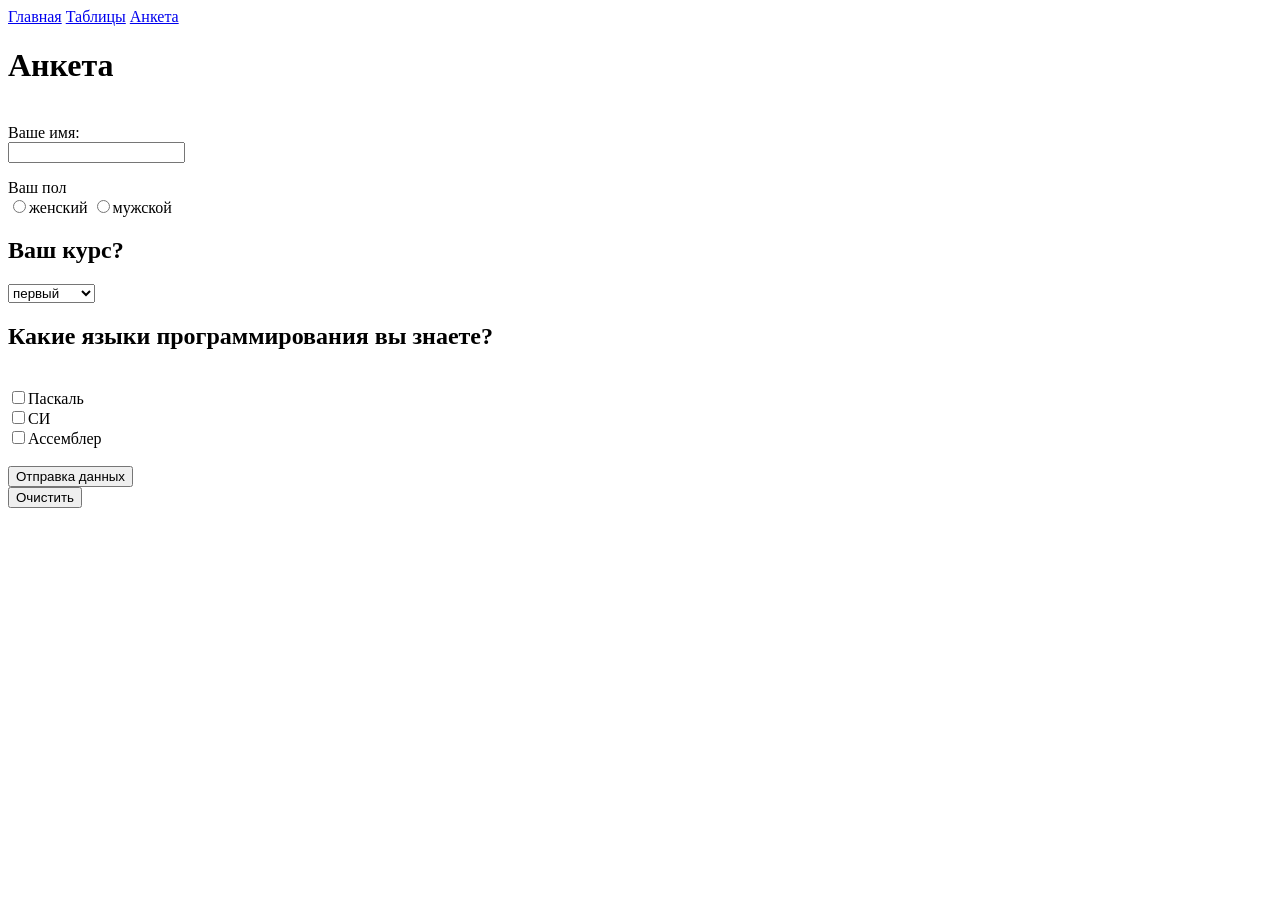
==== anketa.html @ 1719b432 "Update anketa.html" ====
<!DOCTYPE html>
<HTML>
<HEAD>
<TITLE>Переключатели и флажки</TITLE>
</HEAD>
<BODY>
<header>
<a href="index.html">Главная</a>
<a href="table.html">Таблицы</a>
<a href="anketa.html">Анкета</a>
</header>
<h1>Анкета</h1>
<FORM name="forma">
<!-- Поле ввода -->
<BR>Ваше имя: <BR><INPUT TYPE='text' id="name" VALUE=''><BR>

<!-- Группа переключателей -->
<p>Ваш пол <BR>
<INPUT TYPE='radio' id="pol_f" NAME='pol'>женский
<INPUT TYPE='radio' id="pol_m" NAME='pol'>мужской

<H2>Ваш курс?</H2>
<SELECT id="kurs" NAME='kurs' SIZE='1'>
<OPTION VALUE='первый'>первый
<OPTION VALUE='второй'>второй
<OPTION VALUE='третий'>третий
<OPTION VALUE='четвёртый'>четвёртый
</SELECT>

<!-- Группа флажков -->
<H2>Какие языки программирования вы знаете?</H2>
<BR><INPUT TYPE='checkbox' id="lang_pas" NAME='lang'>Паскаль
<BR><INPUT TYPE='checkbox' id="lang_c" NAME='lang'>СИ
<BR><INPUT TYPE='checkbox' id="lang_asm" NAME='lang'>Ассемблер<BR>

<!-- Кнопки -->
<BR><INPUT TYPE='button' VALUE='Отправка данных' onclick="showData()">
<BR><button type="reset" onclick="clearResult()">Очистить</button>
</FORM>

<p id="result"></p>

<script>
function showData() {
    var userName = document.getElementById('name').value;
    var gender = "не указан";
    if (document.getElementById('pol_f').checked) {
        gender = "женский";
    } else if (document.getElementById('pol_m').checked) {
        gender = "мужской";
    }
    var kurs = document.getElementById('kurs').value;
var langText = "";
if (document.getElementById('lang_pas').checked) {
    langText = langText + "Паскаль, ";
}
if (document.getElementById('lang_c').checked) {
    langText = langText + "СИ, ";
}
if (document.getElementById('lang_asm').checked) {
    langText = langText + "Ассемблер, ";
}
if (langText == "") {
    langText = "не указаны";
}
    var result="<h3>Данные анкеты:</h3>"+
               "<p>Имя: "+userName+"</p>"+
               "</p>Пол: "+gender+"</p>"+
               "</p>Курс: "+kurs+"</p>"+
               "<p>Языки: "+langText+"<p>";
    document.getElementById('result').innerHTML = result;
}
    function clearResult(){
        document.getElementById('result').innerHTML = "";
    }
</script>
</BODY>
</HTML>
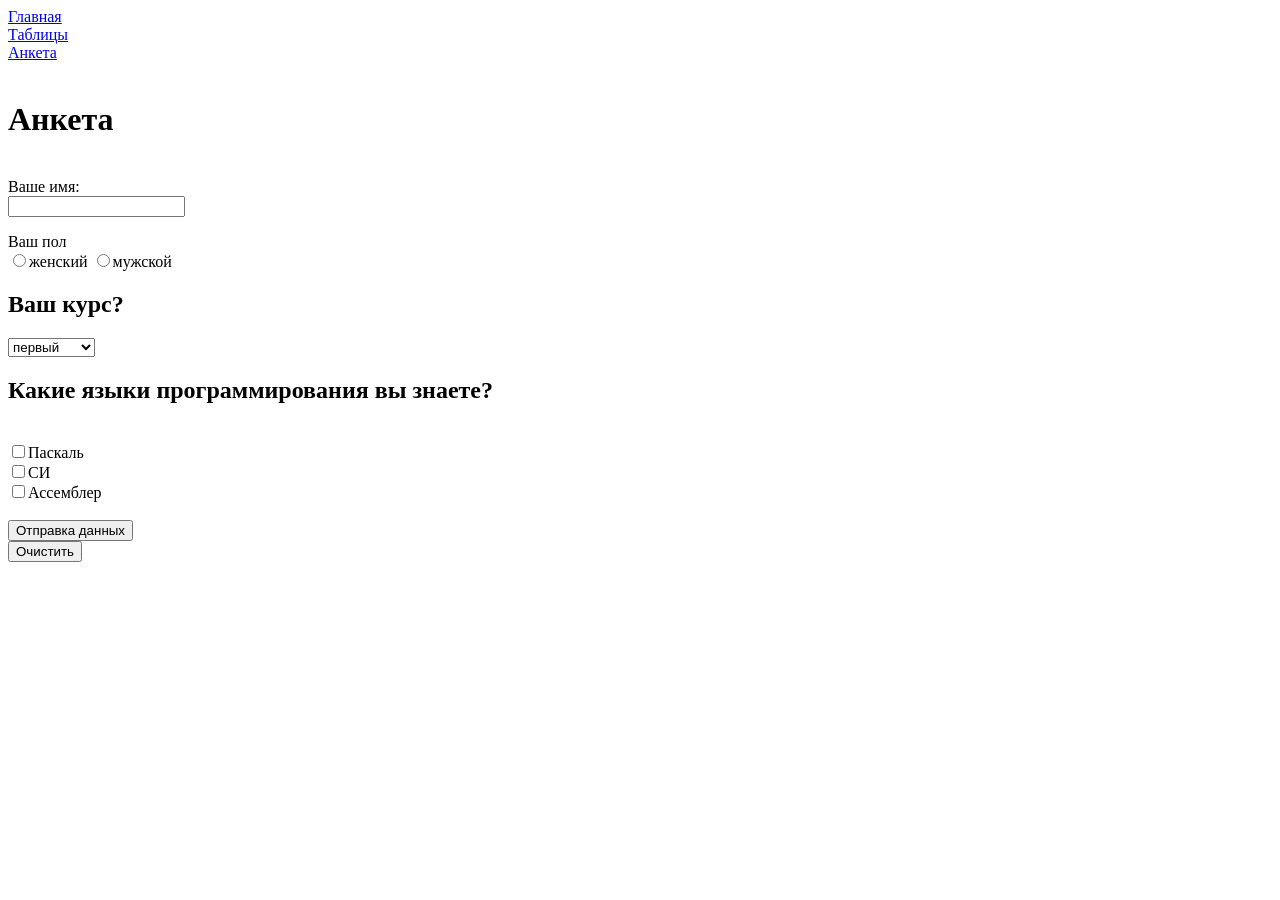
==== commit f0523f52: "Update anketa.html" ====
--- a/anketa.html
+++ b/anketa.html
@@ -5,9 +5,7 @@
 </HEAD>
 <BODY>
 <header>
-<a href="index.html">Главная</a>
-<a href="table.html">Таблицы</a>
-<a href="anketa.html">Анкета</a>
+<script language="JavaScript" src="menu.js" type="text/javascript"></script></div></br>
 </header>
 <h1>Анкета</h1>
 <FORM name="forma">
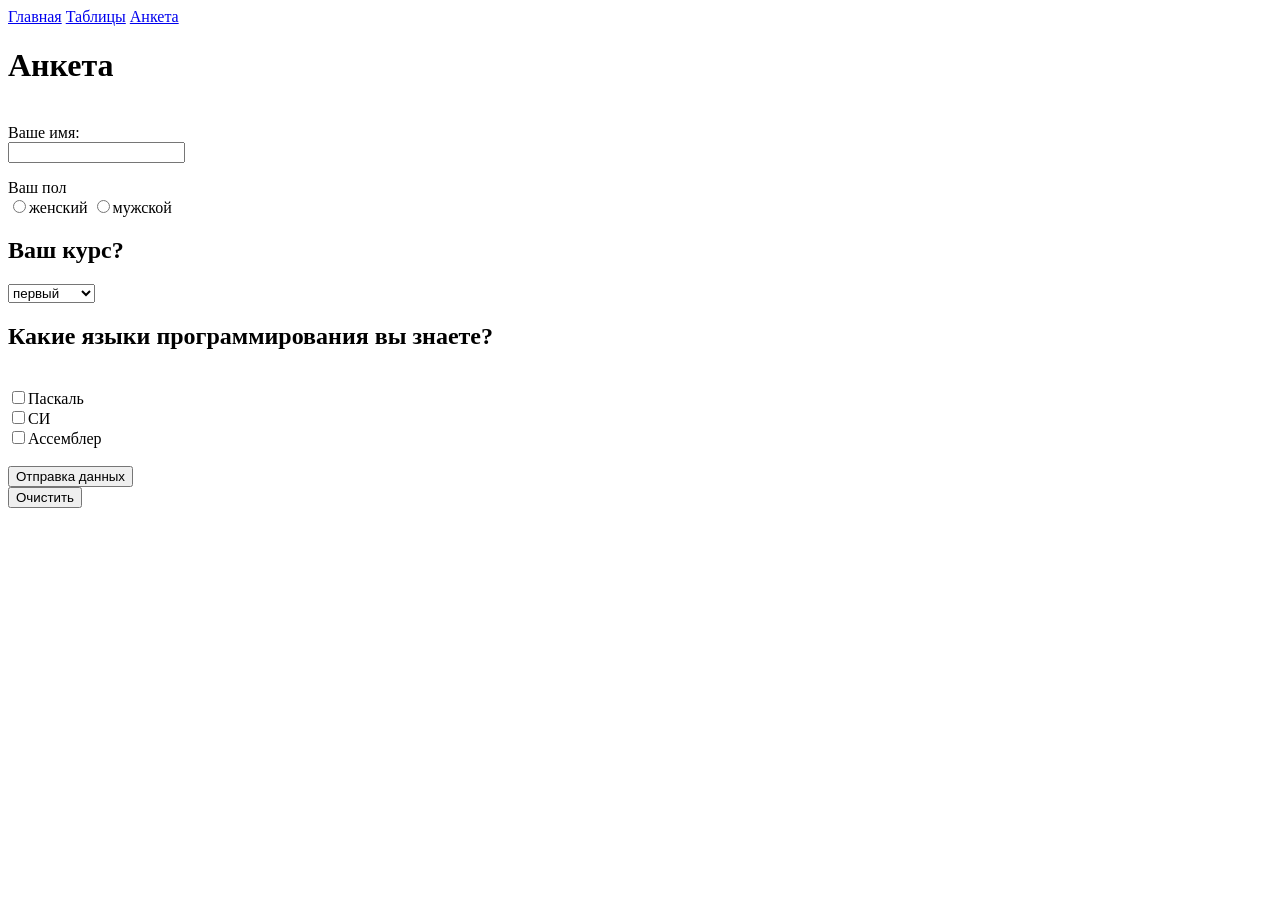
==== commit c2e5403d: "Update anketa.html" ====
--- a/anketa.html
+++ b/anketa.html
@@ -38,39 +38,6 @@
 
 <p id="result"></p>
 
-<script>
-function showData() {
-    var userName = document.getElementById('name').value;
-    var gender = "не указан";
-    if (document.getElementById('pol_f').checked) {
-        gender = "женский";
-    } else if (document.getElementById('pol_m').checked) {
-        gender = "мужской";
-    }
-    var kurs = document.getElementById('kurs').value;
-var langText = "";
-if (document.getElementById('lang_pas').checked) {
-    langText = langText + "Паскаль, ";
-}
-if (document.getElementById('lang_c').checked) {
-    langText = langText + "СИ, ";
-}
-if (document.getElementById('lang_asm').checked) {
-    langText = langText + "Ассемблер, ";
-}
-if (langText == "") {
-    langText = "не указаны";
-}
-    var result="<h3>Данные анкеты:</h3>"+
-               "<p>Имя: "+userName+"</p>"+
-               "</p>Пол: "+gender+"</p>"+
-               "</p>Курс: "+kurs+"</p>"+
-               "<p>Языки: "+langText+"<p>";
-    document.getElementById('result').innerHTML = result;
-}
-    function clearResult(){
-        document.getElementById('result').innerHTML = "";
-    }
-</script>
+<script language="JavaScript" src="anketa.js" type="text/javascript"></script>
 </BODY>
 </HTML>
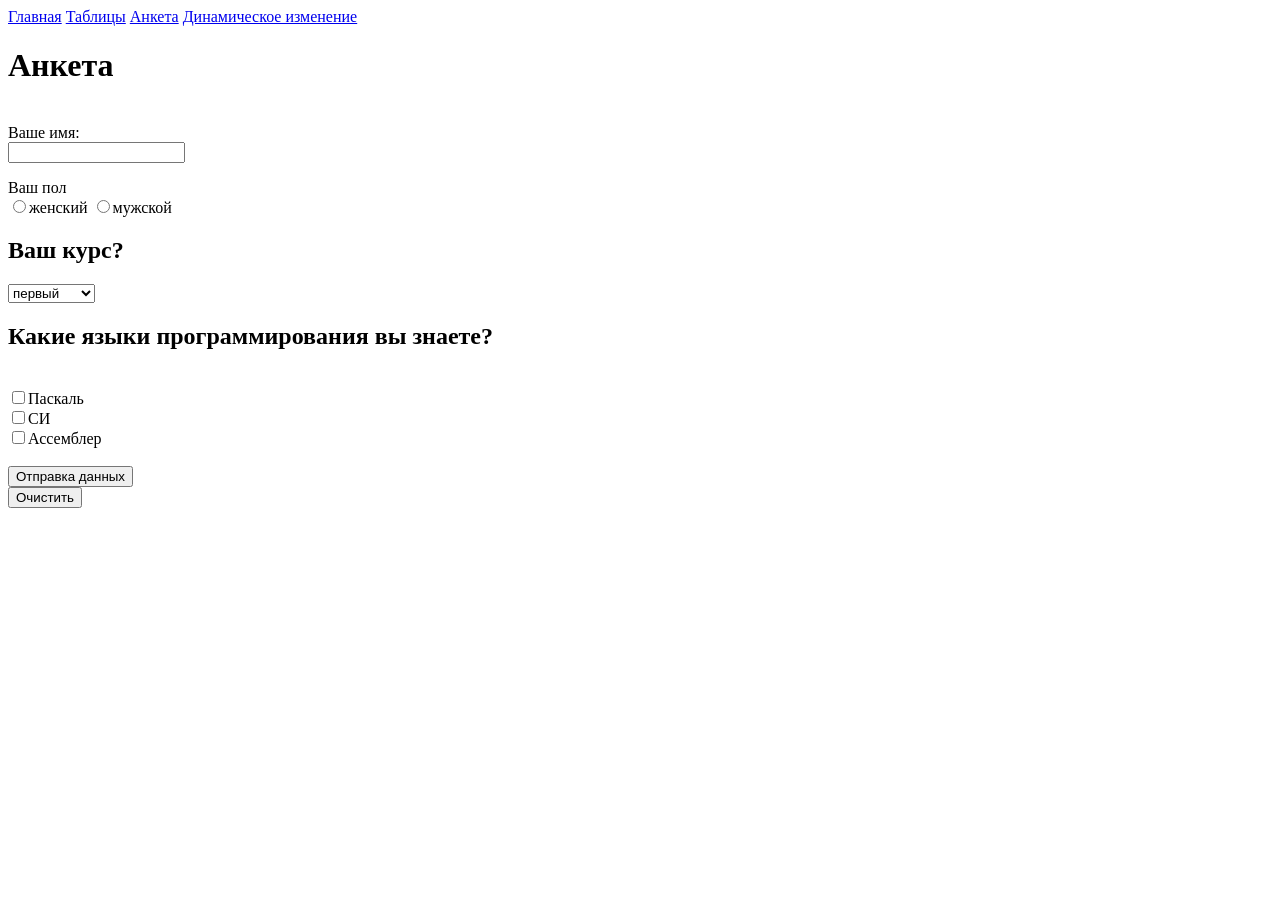
==== commit d0b15ed1: "Update anketa.html" ====
--- a/anketa.html
+++ b/anketa.html
@@ -1,12 +1,11 @@
 <!DOCTYPE html>
 <HTML>
 <HEAD>
-<TITLE>Переключатели и флажки</TITLE>
+<TITLE>Анкета</TITLE>
+<link href="stili.css" rel="stylesheet">
 </HEAD>
 <BODY>
-<header>
-<script language="JavaScript" src="menu.js" type="text/javascript"></script></div></br>
-</header>
+ <div id="menu"><script language="JavaScript" src="menu.js" type="text/javascript"></script></div>
 <h1>Анкета</h1>
 <FORM name="forma">
 <!-- Поле ввода -->
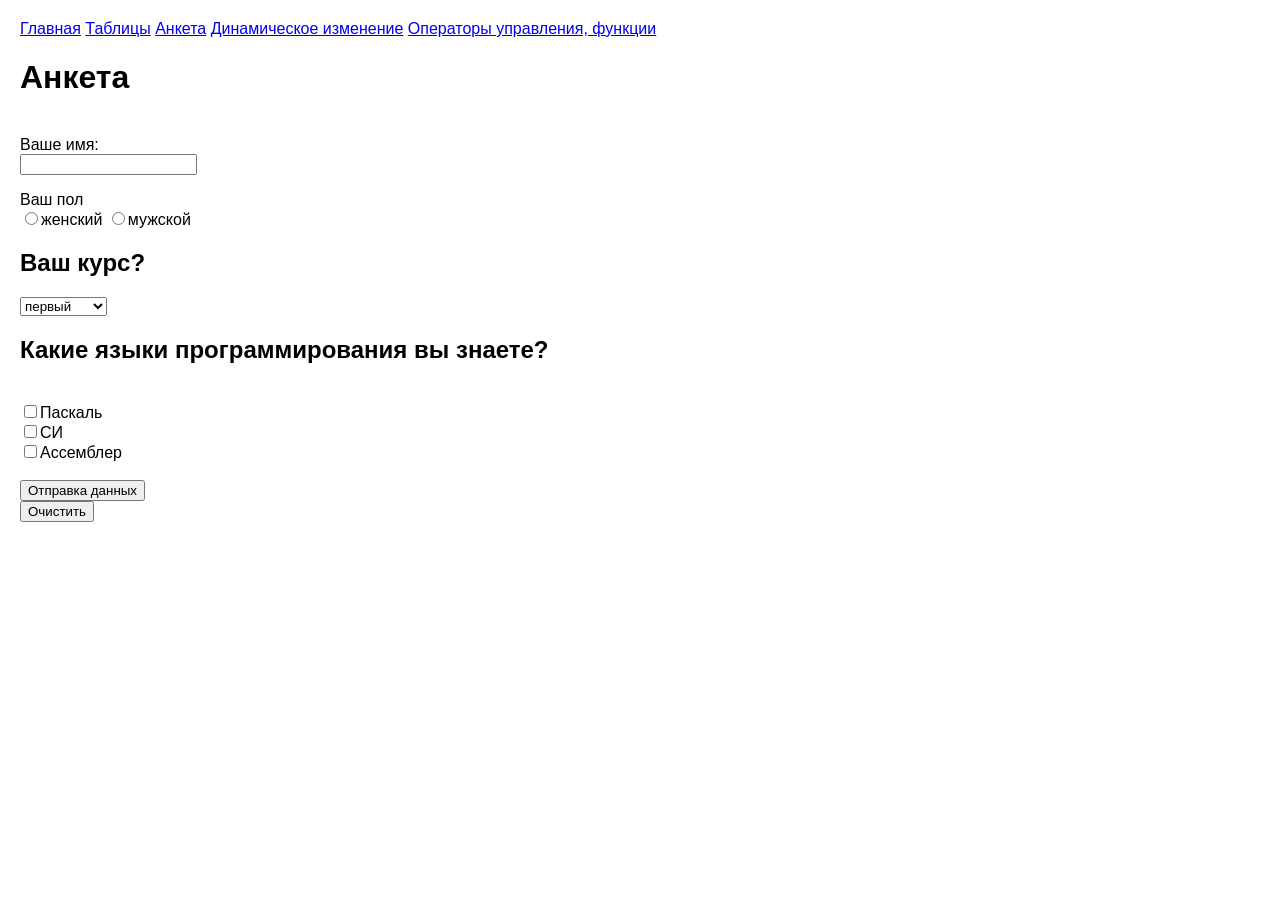
==== commit 12adf32d: "Update anketa.html" ====
--- a/anketa.html
+++ b/anketa.html
@@ -2,7 +2,7 @@
 <HTML>
 <HEAD>
 <TITLE>Анкета</TITLE>
-<link href="stili.css" rel="stylesheet">
+<link href="style.css" rel="stylesheet">
 </HEAD>
 <BODY>
  <div id="menu"><script language="JavaScript" src="menu.js" type="text/javascript"></script></div>
--- a/style.css
+++ b/style.css
@@ -0,0 +1,15 @@
+body {
+    background-color: #ffffff;
+    color: #000000;
+    text-align: justify;
+    font-family: Arial, sans-serif;
+    margin: 20px;
+}
+
+/* Списки */
+ul, ol {
+    margin: 10px 0 10px 25px;
+}
+li {
+    margin-bottom: 5px;
+}
